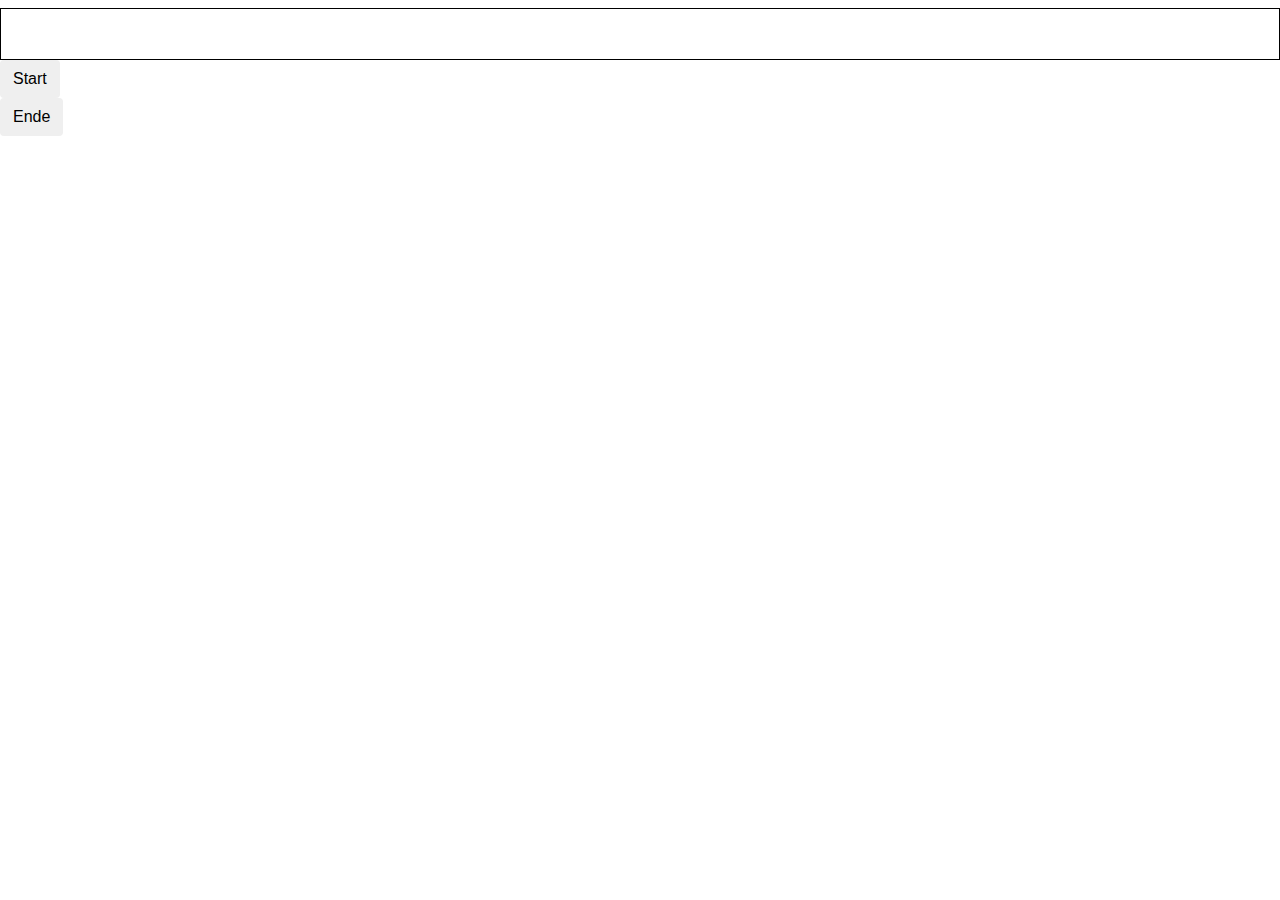
==== Aufgabe2/docs/test.html @ bcf091e2 "Add files via upload" ====
<!doctype html>
<html lang="en">
  <head>
    <!-- Required meta tags -->
    <meta charset="utf-8">
    <meta name="viewport" content="width=device-width, initial-scale=1, shrink-to-fit=no">

    <!-- Bootstrap CSS -->
    <link rel="stylesheet" href="https://maxcdn.bootstrapcdn.com/bootstrap/4.0.0/css/bootstrap.min.css" integrity="sha384-Gn5384xqQ1aoWXA+058RXPxPg6fy4IWvTNh0E263XmFcJlSAwiGgFAW/dAiS6JXm" crossorigin="anonymous">
    <link rel="stylesheet" href="../style/spiel.css">
    <title></title>
  </head>
  <body>
   <h2 id="test_status"></h2>
   <div id="test"></div>
  <div>
    <button type="button" id="hier" class="btn btn-default" onclick="renderQuestion()" >Start</button>
   </div>
   <div>
    <button type="button" id="wo" class="btn btn-default" onclick="closeFenster()" >Ende</button>
   </div> 

    <!-- Optional JavaScript -->
    <script src="../js/spiel.js"></script>
    <!-- jQuery first, then Popper.js, then Bootstrap JS -->
    <script src="https://code.jquery.com/jquery-3.2.1.slim.min.js" integrity="sha384-KJ3o2DKtIkvYIK3UENzmM7KCkRr/rE9/Qpg6aAZGJwFDMVNA/GpGFF93hXpG5KkN" crossorigin="anonymous"></script>
    <script src="https://cdnjs.cloudflare.com/ajax/libs/popper.js/1.12.9/umd/popper.min.js" integrity="sha384-ApNbgh9B+Y1QKtv3Rn7W3mgPxhU9K/ScQsAP7hUibX39j7fakFPskvXusvfa0b4Q" crossorigin="anonymous"></script>
    <script src="https://maxcdn.bootstrapcdn.com/bootstrap/4.0.0/js/bootstrap.min.js" integrity="sha384-JZR6Spejh4U02d8jOt6vLEHfe/JQGiRRSQQxSfFWpi1MquVdAyjUar5+76PVCmYl" crossorigin="anonymous"></script>
  </body>
</html>
---- Aufgabe2/style/spiel.css ----
div#test{ border:#000 1px solid; padding:10px 40px 40px 40px; }
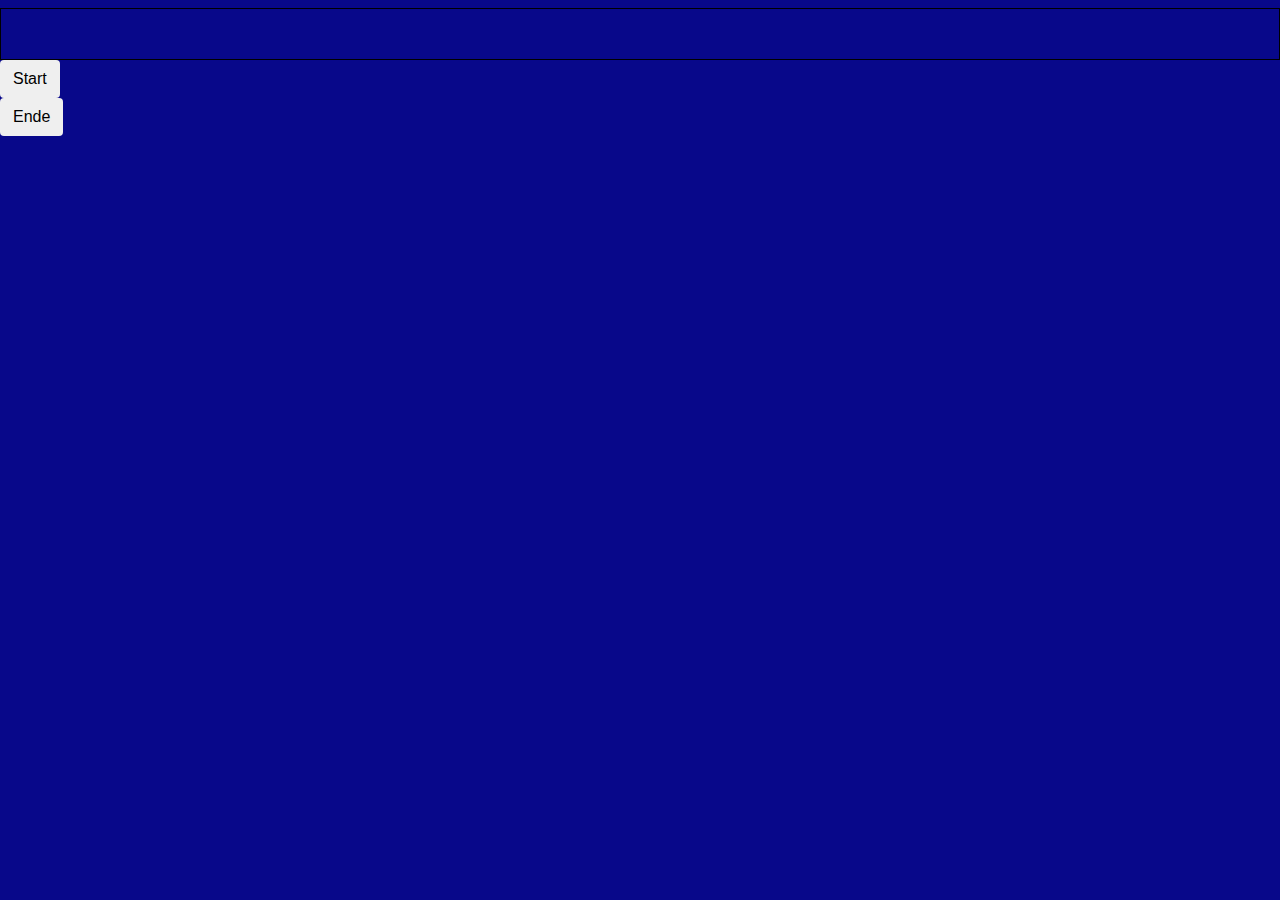
==== commit 5fbf7e8d: "Add files via upload" ====
--- a/Aufgabe2/docs/test.html
+++ b/Aufgabe2/docs/test.html
@@ -8,7 +8,7 @@
     <!-- Bootstrap CSS -->
     <link rel="stylesheet" href="https://maxcdn.bootstrapcdn.com/bootstrap/4.0.0/css/bootstrap.min.css" integrity="sha384-Gn5384xqQ1aoWXA+058RXPxPg6fy4IWvTNh0E263XmFcJlSAwiGgFAW/dAiS6JXm" crossorigin="anonymous">
     <link rel="stylesheet" href="../style/spiel.css">
-    <title></title>
+    <title>Gewinnspiel</title>
   </head>
   <body>
    <h2 id="test_status"></h2>
--- a/Aufgabe2/style/spiel.css
+++ b/Aufgabe2/style/spiel.css
@@ -1 +1,17 @@
-div#test{ border:#000 1px solid; padding:10px 40px 40px 40px; }+div#test{
+    border:#000 1px solid; 
+    padding:10px 40px 40px 40px; 
+    background-color:#08088A;
+    color:#ffffff;
+    }
+
+h2 {
+  background-color: #0000FF;
+  color: #ffffff;
+}
+
+body{
+    background-color:#08088A;
+    color:#ffffff;
+    
+}